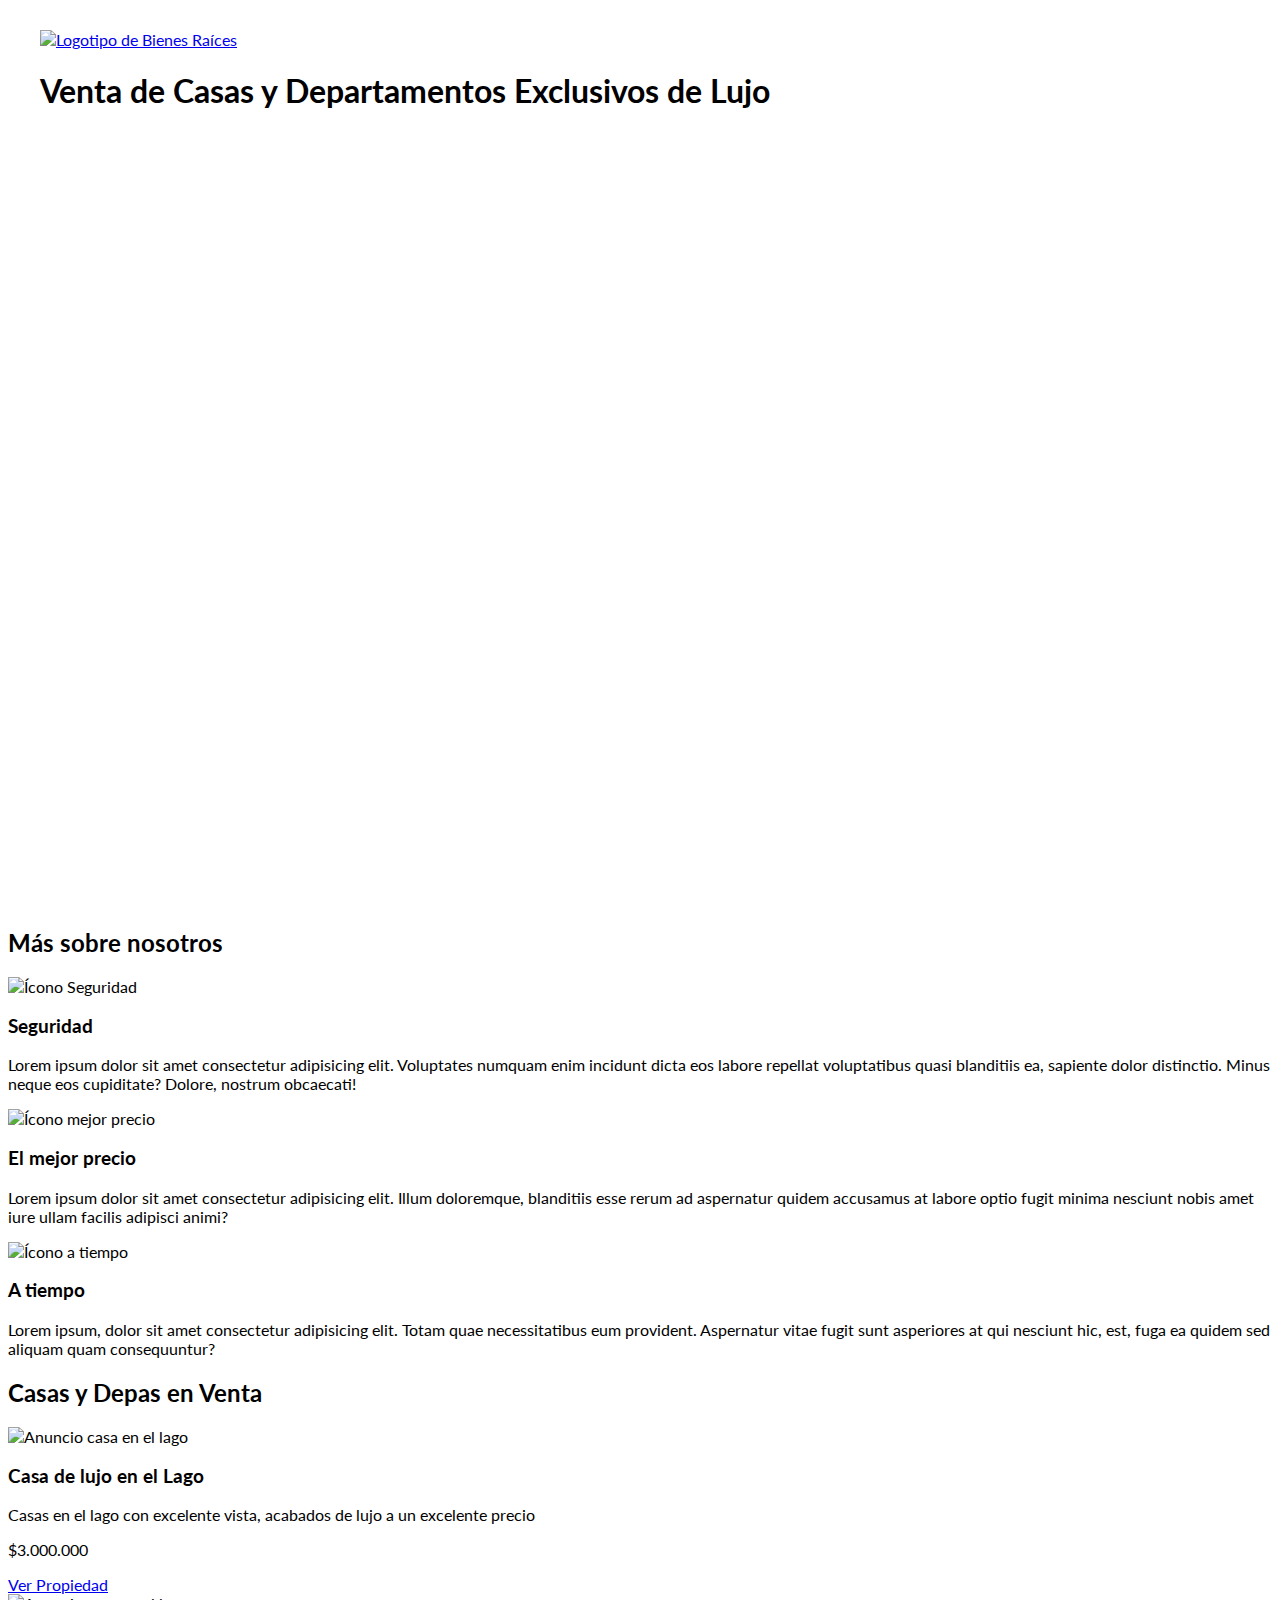
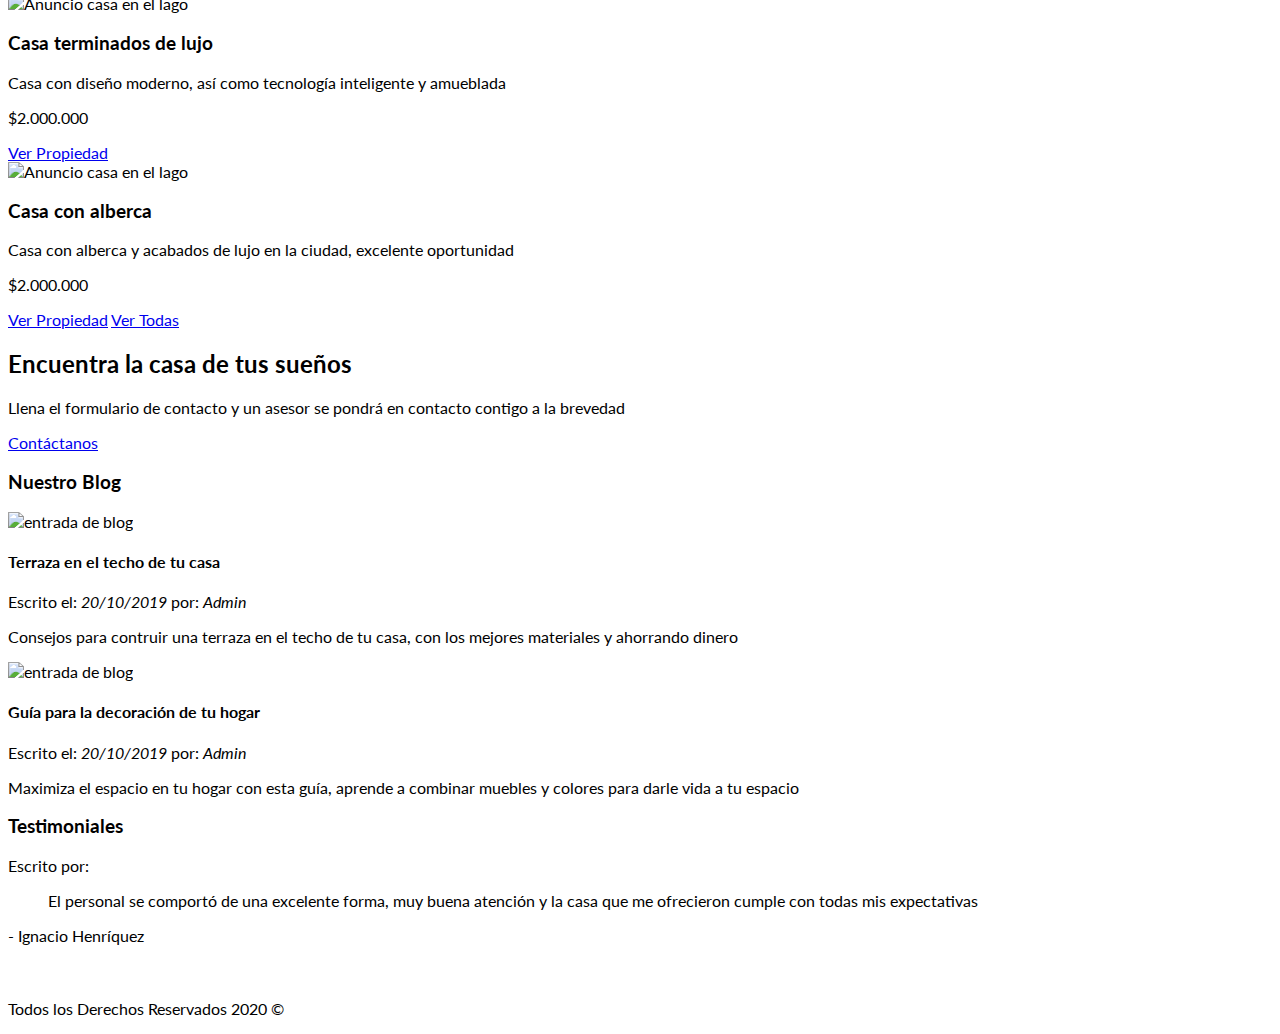
==== index.html @ 8660a984 "css básico en header y google fonts" ====
<!DOCTYPE html>
<html lang="es">

<head>
    <meta charset="UTF-8" />
    <meta name="viewport" content="width=device-width, initial-scale=1.0" />
    <meta http-equiv="X-UA-Compatible" content="ie=edge" />
    <title>Bienes Raices</title>
    <link href="https://fonts.googleapis.com/css2?family=Lato:wght@300;400;700;900&display=swap" rel="stylesheet">
    <link rel="stylesheet" href="css/style.css" />
</head>

<body>
    <header class="site-header inicio">
        <div class="contenedor">
            <div class="barra">
                <a href="/"><img src="img/logo.svg" alt="Logotipo de Bienes Raíces" /></a>
                <nav class="navegacion">
                    <a href="nosotros.html">Nosotros</a>
                    <a href="anuncios.html">Anuncios</a>
                    <a href="blog.html">Blog</a>
                    <a href="contacto.html">Contacto</a>
                </nav>
            </div>
            <h1>Venta de Casas y Departamentos Exclusivos de Lujo</h1>
        </div>
    </header>
    <section>
        <h2>Más sobre nosotros</h2>
        <div>
            <img src="img/icono1.svg" alt="Ícono Seguridad" />
            <h3>Seguridad</h3>
            <p>
                Lorem ipsum dolor sit amet consectetur adipisicing elit. Voluptates
                numquam enim incidunt dicta eos labore repellat voluptatibus quasi
                blanditiis ea, sapiente dolor distinctio. Minus neque eos cupiditate?
                Dolore, nostrum obcaecati!
            </p>
        </div>
        <div>
            <img src="img/icono2.svg" alt="Ícono mejor precio" />
            <h3>El mejor precio</h3>
            <p>
                Lorem ipsum dolor sit amet consectetur adipisicing elit. Illum
                doloremque, blanditiis esse rerum ad aspernatur quidem accusamus at
                labore optio fugit minima nesciunt nobis amet iure ullam facilis
                adipisci animi?
            </p>
        </div>
        <div>
            <img src="img/icono3.svg" alt="Ícono a tiempo" />
            <h3>A tiempo</h3>
            <p>
                Lorem ipsum, dolor sit amet consectetur adipisicing elit. Totam quae
                necessitatibus eum provident. Aspernatur vitae fugit sunt asperiores
                at qui nesciunt hic, est, fuga ea quidem sed aliquam quam
                consequuntur?
            </p>
        </div>
    </section>
    <main>
        <h2>Casas y Depas en Venta</h2>
        <div>
            <img src="img/anuncio1.jpg" alt="Anuncio casa en el lago" />
            <h3>Casa de lujo en el Lago</h3>
            <p>
                Casas en el lago con excelente vista, acabados de lujo a un excelente
                precio
            </p>
            <p>$3.000.000</p>
            <a href="#">Ver Propiedad</a>
        </div>
        <div>
            <img src="img/anuncio2.jpg" alt="Anuncio casa en el lago" />
            <h3>Casa terminados de lujo</h3>
            <p>
                Casa con diseño moderno, así como tecnología inteligente y amueblada
            </p>
            <p>$2.000.000</p>
            <a href="#">Ver Propiedad</a>
        </div>
        <div>
            <img src="img/anuncio3.jpg" alt="Anuncio casa en el lago" />
            <h3>Casa con alberca</h3>
            <p>
                Casa con alberca y acabados de lujo en la ciudad, excelente
                oportunidad
            </p>
            <p>$2.000.000</p>
            <a href="#">Ver Propiedad</a>
            <a href="anuncios.html">Ver Todas </a>
        </div>
    </main>
    <section>
        <h2>Encuentra la casa de tus sueños</h2>
        <p>
            Llena el formulario de contacto y un asesor se pondrá en contacto
            contigo a la brevedad
        </p>
        <a href="contacto.html">Contáctanos</a>
    </section>
    <section>
        <h3>Nuestro Blog</h3>
        <article>
            <img src="img/blog1.jpg" alt="entrada de blog" />
            <h4>Terraza en el techo de tu casa</h4>
            <p>Escrito el: <em>20/10/2019</em> por: <em>Admin</em></p>
            <p>
                Consejos para contruir una terraza en el techo de tu casa, con los
                mejores materiales y ahorrando dinero
            </p>
        </article>
        <article>
            <img src="img/blog2.jpg" alt="entrada de blog" />
            <h4>Guía para la decoración de tu hogar</h4>
            <p>Escrito el: <em>20/10/2019</em> por: <em>Admin</em></p>
            <p>
                Maximiza el espacio en tu hogar con esta guía, aprende a combinar
                muebles y colores para darle vida a tu espacio
            </p>
        </article>
    </section>
    <section>
        <h3>Testimoniales</h3>
        <header>
            <p>Escrito por:</p>
        </header>
        <blockquote>
            El personal se comportó de una excelente forma, muy buena atención y la
            casa que me ofrecieron cumple con todas mis expectativas
        </blockquote>
        <p>- Ignacio Henríquez</p>
    </section>
    <footer>
        <nav class="navegacion">
            <a href="nosotros.html">Nosotros</a>
            <a href="anuncios.html">Anuncios</a>
            <a href="blog.html">Blog</a>
            <a href="contacto.html">Contacto</a>
            <p>Todos los Derechos Reservados 2020 &copy;</p>
        </nav>
    </footer>
</body>

</html>
---- css/style.css ----
body {
    font-family: 'Lato', sans-serif;
}
/** Globales **/
.contenedor {
    max-width: 1200px;
    margin: 0 auto;
}

/** Header **/
.site-header.inicio {
    background-image: url(../img/header.jpg);
    background-position: center;
    background-size: cover;
    height: 100vh;
    min-height: 600px;
}
.barra {
    display: flex;
    justify-content: space-between;
    align-items: center;
    padding-top: 20px;
}

/** Navegación **/
.navegacion a{
    color: white;
    text-decoration: none;
    font-size: 18px;
    margin-right: 20px;
}
.navegacion a:hover {
    color: #71b100;
}
.navegacion a:last-of-type{
    margin-right: 0;
}
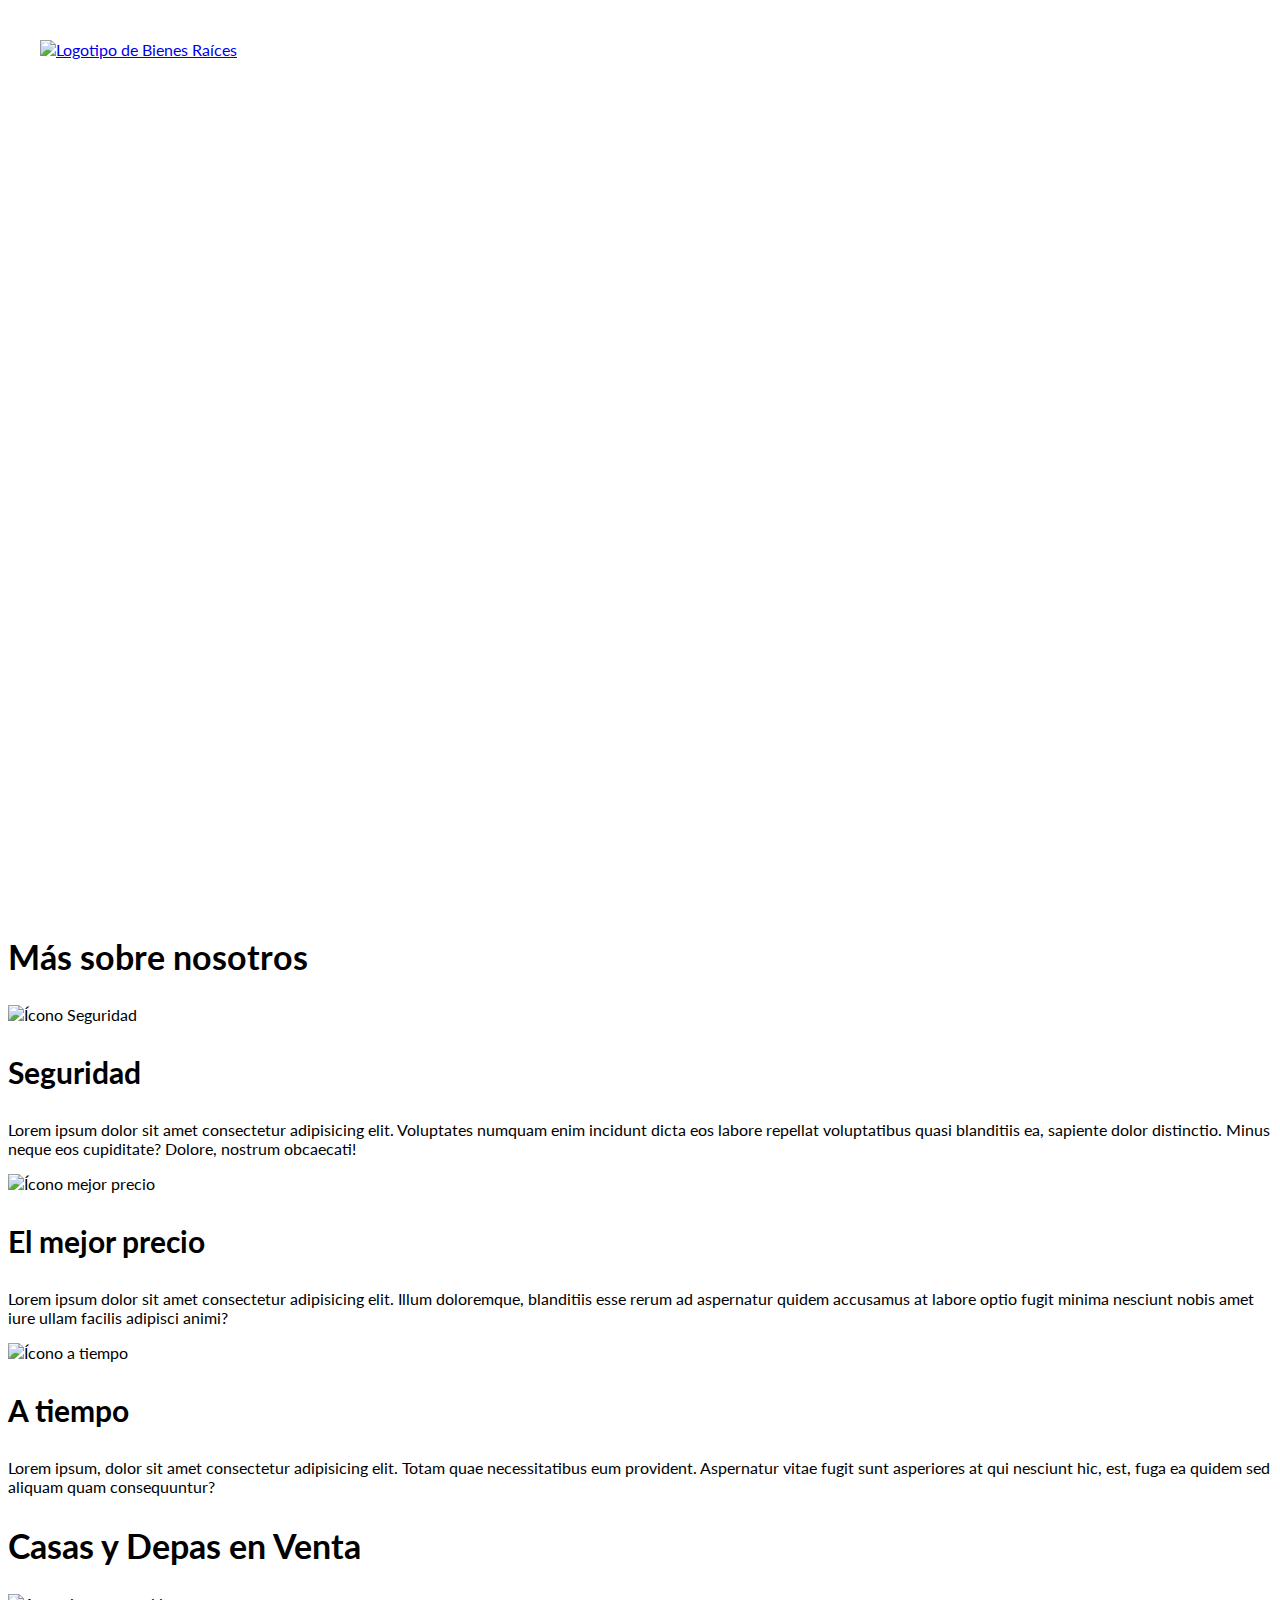
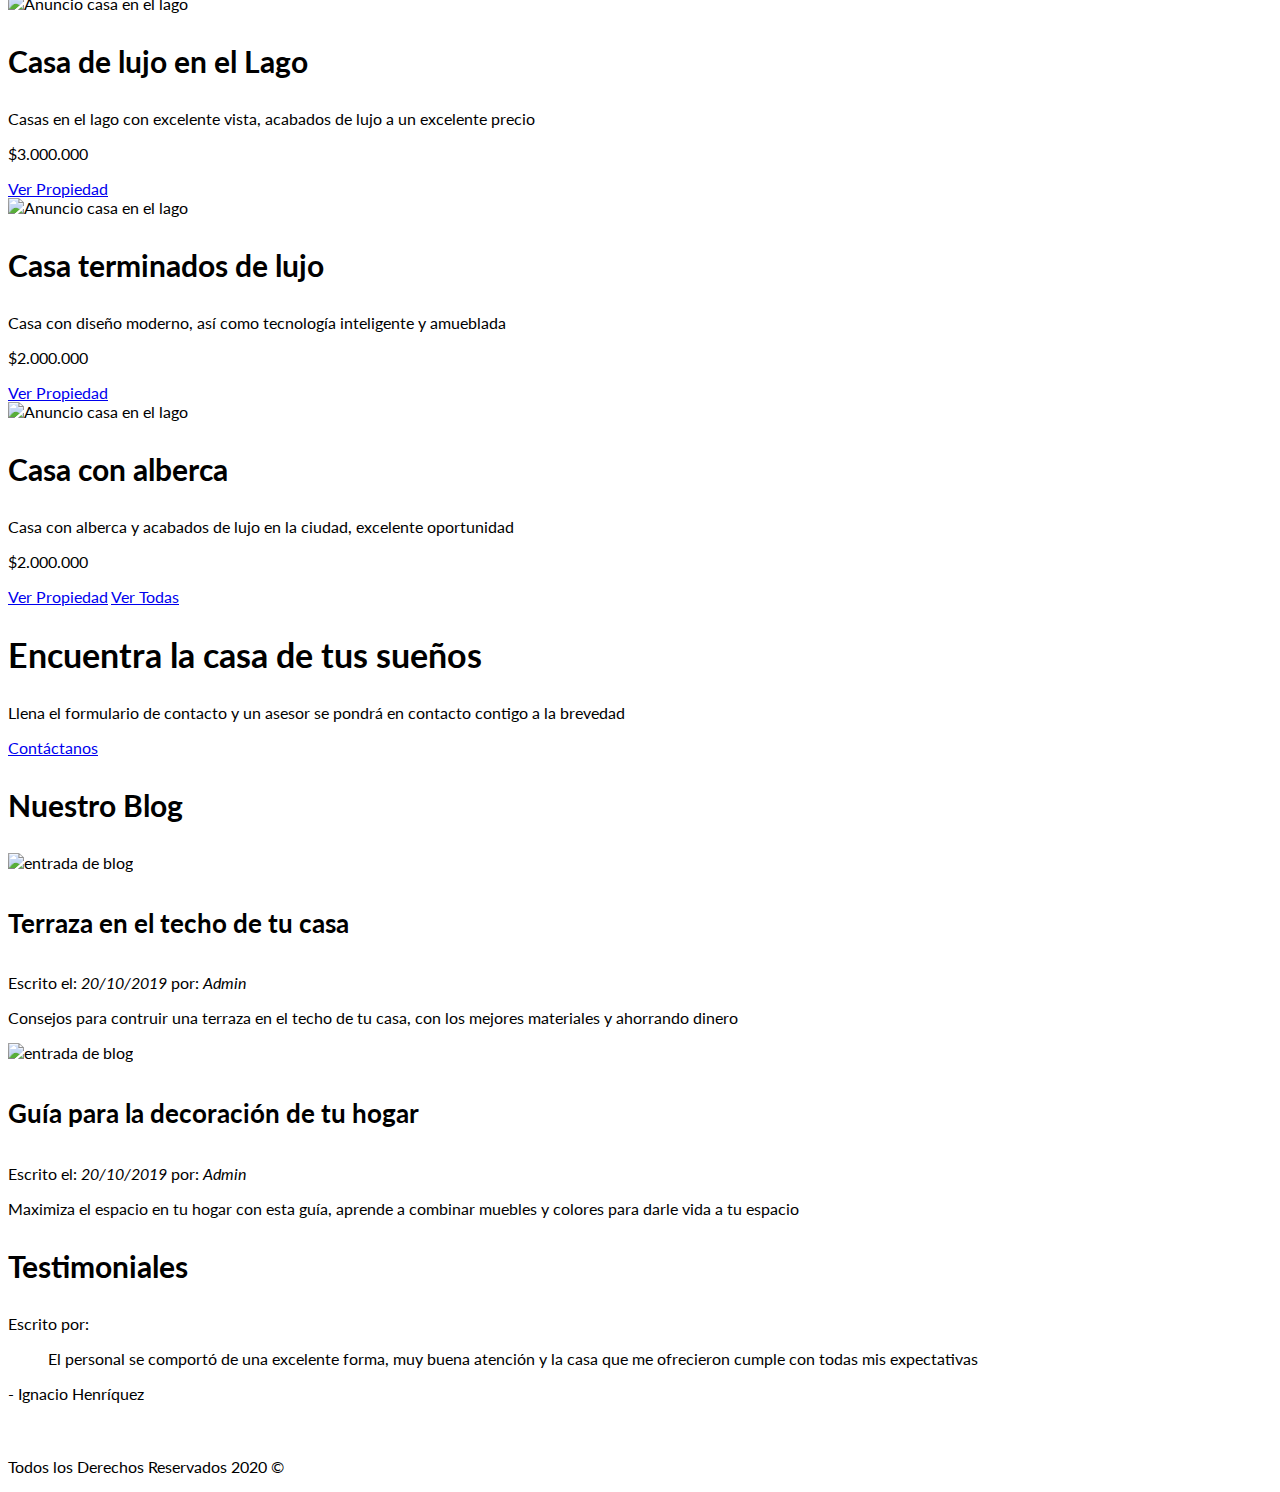
==== commit ba8d3fe0: "posicion del nombre del sitio y css a los headings" ====
--- a/index.html
+++ b/index.html
@@ -7,12 +7,13 @@
     <meta http-equiv="X-UA-Compatible" content="ie=edge" />
     <title>Bienes Raices</title>
     <link href="https://fonts.googleapis.com/css2?family=Lato:wght@300;400;700;900&display=swap" rel="stylesheet">
+    <link rel="stylesheet" href="css/normalize.css" />
     <link rel="stylesheet" href="css/style.css" />
 </head>
 
 <body>
     <header class="site-header inicio">
-        <div class="contenedor">
+        <div class="contenedor contenido-header">
             <div class="barra">
                 <a href="/"><img src="img/logo.svg" alt="Logotipo de Bienes Raíces" /></a>
                 <nav class="navegacion">
--- a/css/style.css
+++ b/css/style.css
@@ -1,10 +1,27 @@
+html {
+    font-size: 62.5%; /** Reset para rems - 62.5% = 10px de 16px **/
+}
 body {
     font-family: 'Lato', sans-serif;
+    font-size: 1.6rem;
 }
 /** Globales **/
 .contenedor {
-    max-width: 1200px;
+    max-width: 120rem; /** = 1200px **/
     margin: 0 auto;
+}
+
+h1 {
+  font-size: 3.8rem;  
+}
+h2 {
+    font-size: 3.4rem;
+}
+h3 {
+    font-size: 3rem;
+}
+h4 {
+    font-size: 2.6rem;
 }
 
 /** Header **/
@@ -13,21 +30,33 @@
     background-position: center;
     background-size: cover;
     height: 100vh;
-    min-height: 600px;
+    min-height: 60rem;
+}
+.contenido-header {
+    height: 100%;
+    display: flex;
+    flex-direction: column;
+    justify-content: space-between;
+}
+.contenido-header h1 {
+    color: #fff;
+    padding-bottom: 2rem;
+    max-width: 60rem;
+    line-height: 1.8;
 }
 .barra {
     display: flex;
     justify-content: space-between;
     align-items: center;
-    padding-top: 20px;
+    padding-top: 3rem;
 }
 
 /** Navegación **/
 .navegacion a{
     color: white;
     text-decoration: none;
-    font-size: 18px;
-    margin-right: 20px;
+    font-size: 1.8rem; /** = 18px **/
+    margin-right: 2rem;
 }
 .navegacion a:hover {
     color: #71b100;
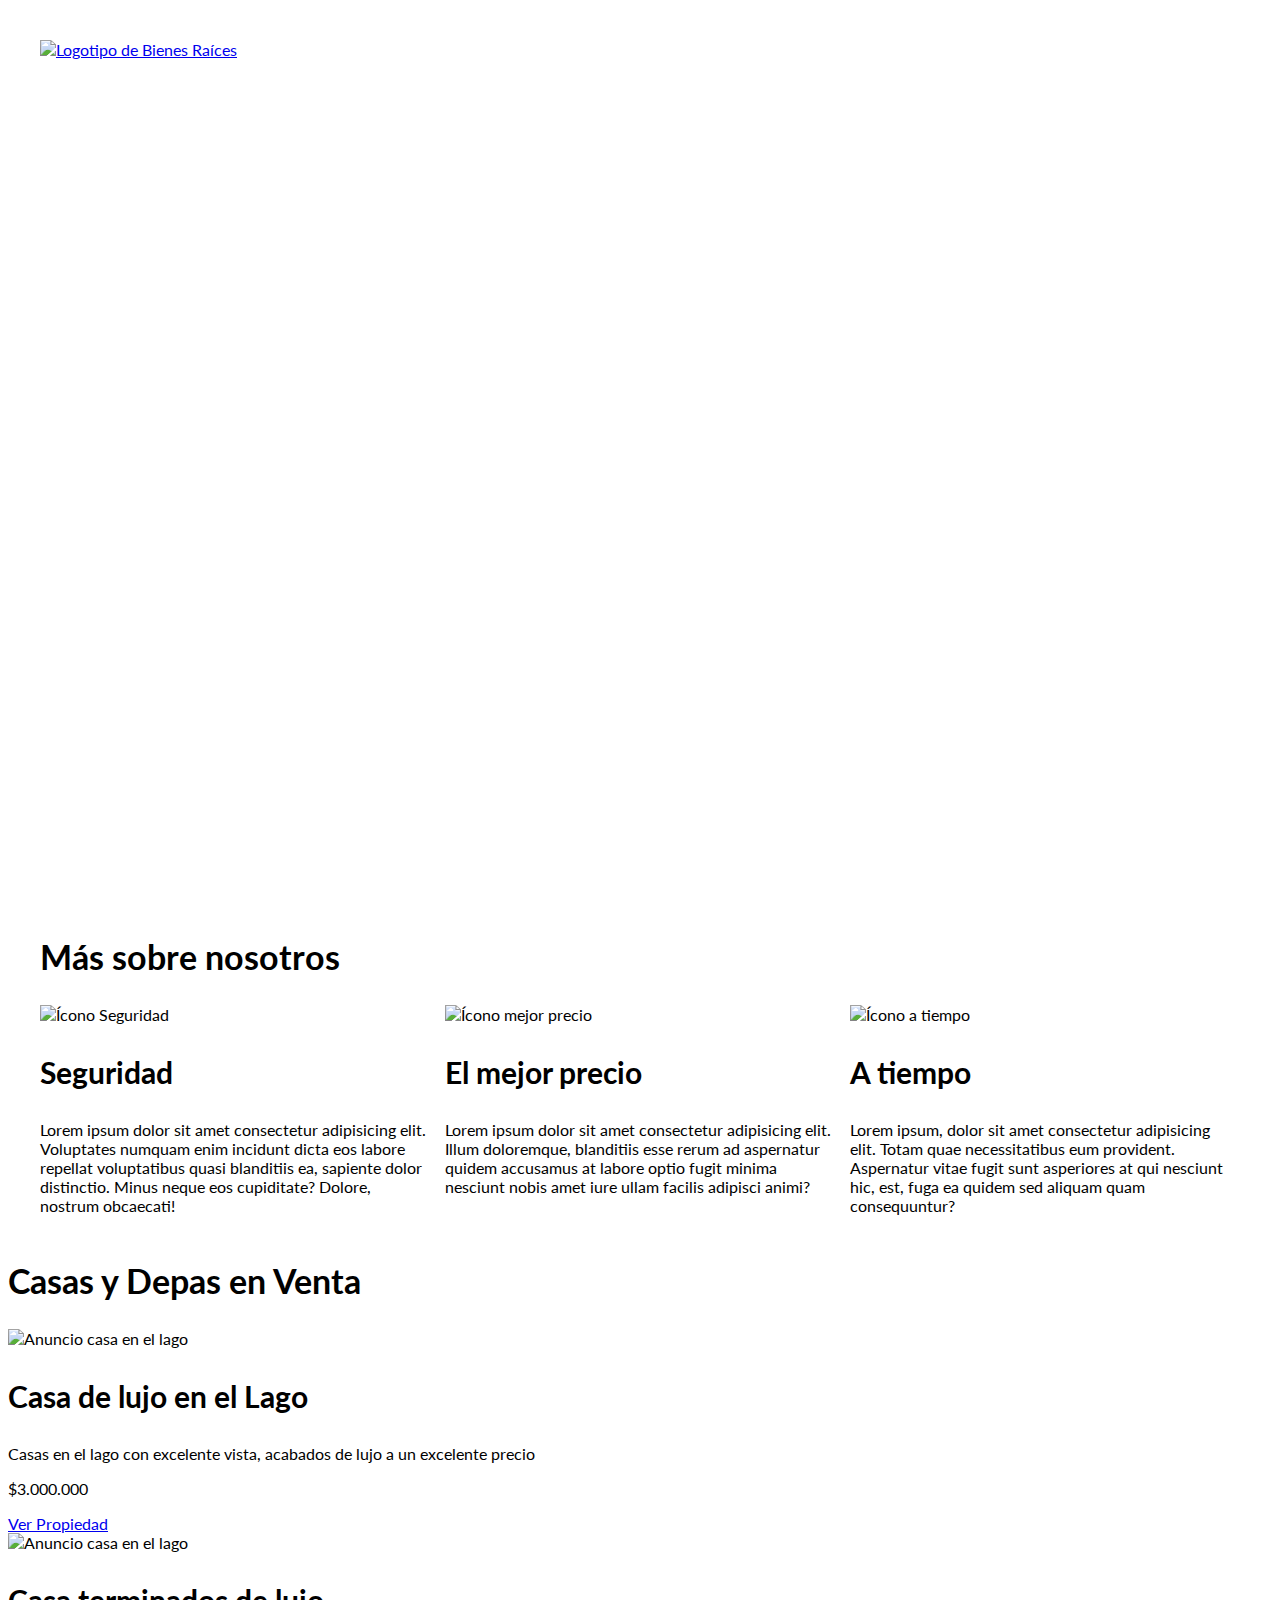
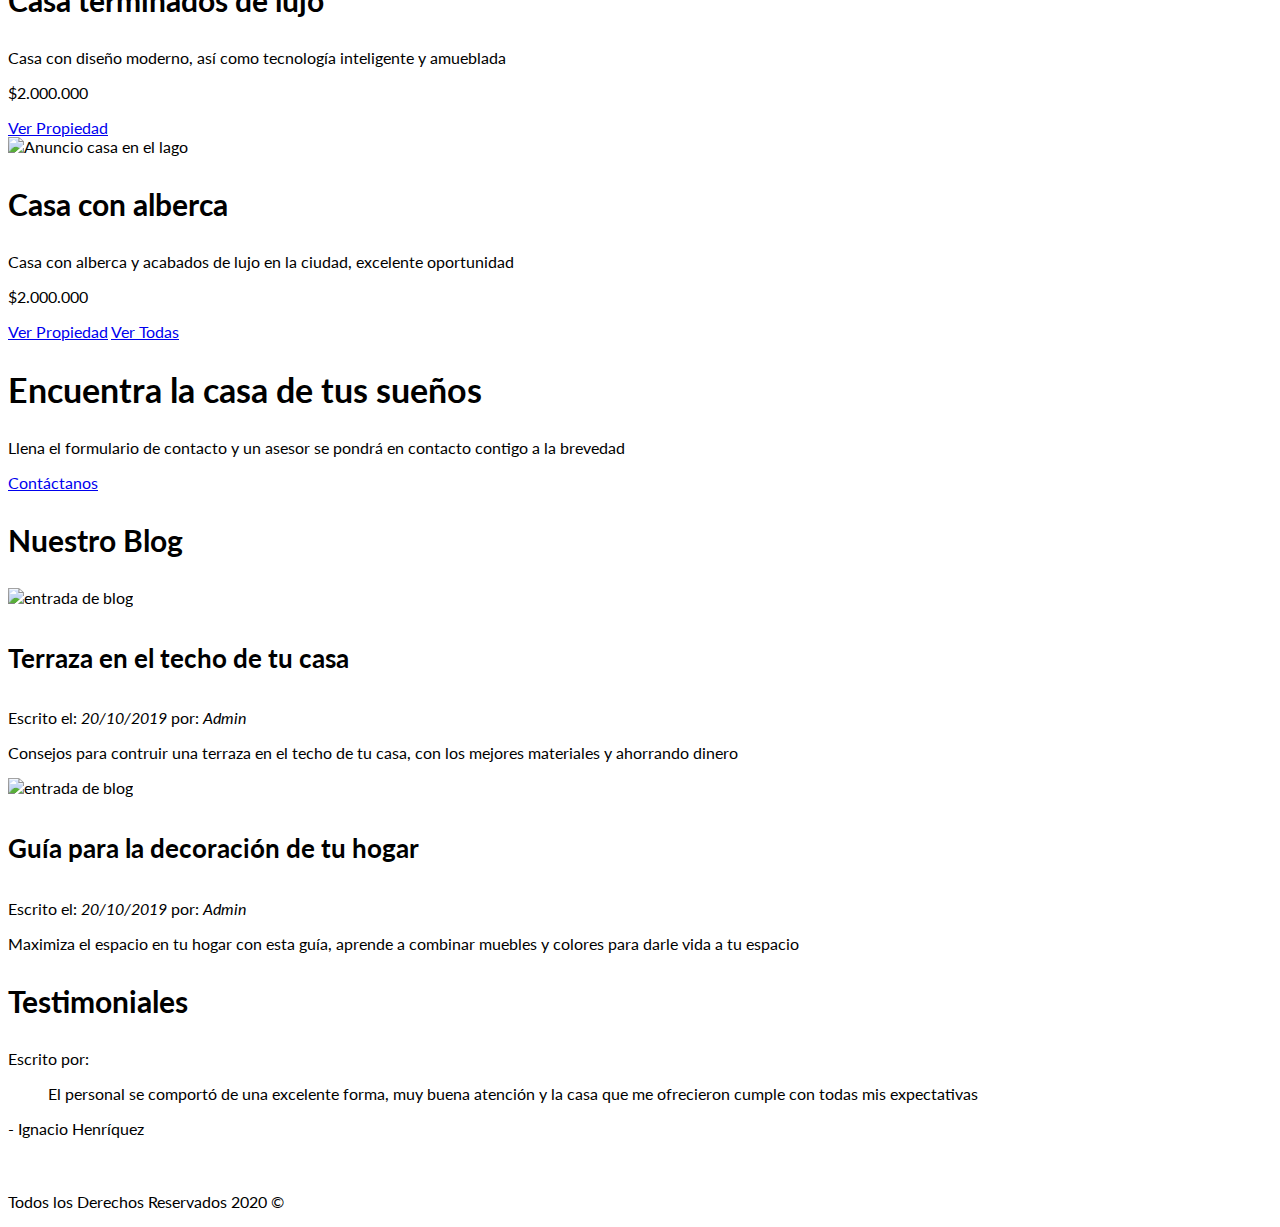
==== commit fecbdaee: "creacion de 3 columnas" ====
--- a/index.html
+++ b/index.html
@@ -26,37 +26,39 @@
             <h1>Venta de Casas y Departamentos Exclusivos de Lujo</h1>
         </div>
     </header>
-    <section>
+    <section class="contenedor seccion">
         <h2>Más sobre nosotros</h2>
-        <div>
-            <img src="img/icono1.svg" alt="Ícono Seguridad" />
-            <h3>Seguridad</h3>
-            <p>
-                Lorem ipsum dolor sit amet consectetur adipisicing elit. Voluptates
-                numquam enim incidunt dicta eos labore repellat voluptatibus quasi
-                blanditiis ea, sapiente dolor distinctio. Minus neque eos cupiditate?
-                Dolore, nostrum obcaecati!
-            </p>
-        </div>
-        <div>
-            <img src="img/icono2.svg" alt="Ícono mejor precio" />
-            <h3>El mejor precio</h3>
-            <p>
-                Lorem ipsum dolor sit amet consectetur adipisicing elit. Illum
-                doloremque, blanditiis esse rerum ad aspernatur quidem accusamus at
-                labore optio fugit minima nesciunt nobis amet iure ullam facilis
-                adipisci animi?
-            </p>
-        </div>
-        <div>
-            <img src="img/icono3.svg" alt="Ícono a tiempo" />
-            <h3>A tiempo</h3>
-            <p>
-                Lorem ipsum, dolor sit amet consectetur adipisicing elit. Totam quae
-                necessitatibus eum provident. Aspernatur vitae fugit sunt asperiores
-                at qui nesciunt hic, est, fuga ea quidem sed aliquam quam
-                consequuntur?
-            </p>
+        <div class="iconos-nosotros">
+            <div class="icono">
+                <img src="img/icono1.svg" alt="Ícono Seguridad" />
+                <h3>Seguridad</h3>
+                <p>
+                    Lorem ipsum dolor sit amet consectetur adipisicing elit. Voluptates
+                    numquam enim incidunt dicta eos labore repellat voluptatibus quasi
+                    blanditiis ea, sapiente dolor distinctio. Minus neque eos cupiditate?
+                    Dolore, nostrum obcaecati!
+                </p>
+            </div>
+            <div class="icono">
+                <img src="img/icono2.svg" alt="Ícono mejor precio" />
+                <h3>El mejor precio</h3>
+                <p>
+                    Lorem ipsum dolor sit amet consectetur adipisicing elit. Illum
+                    doloremque, blanditiis esse rerum ad aspernatur quidem accusamus at
+                    labore optio fugit minima nesciunt nobis amet iure ullam facilis
+                    adipisci animi?
+                </p>
+            </div>
+            <div class="icono">
+                <img src="img/icono3.svg" alt="Ícono a tiempo" />
+                <h3>A tiempo</h3>
+                <p>
+                    Lorem ipsum, dolor sit amet consectetur adipisicing elit. Totam quae
+                    necessitatibus eum provident. Aspernatur vitae fugit sunt asperiores
+                    at qui nesciunt hic, est, fuga ea quidem sed aliquam quam
+                    consequuntur?
+                </p>
+            </div>
         </div>
     </section>
     <main>
--- a/css/style.css
+++ b/css/style.css
@@ -22,6 +22,12 @@
 }
 h4 {
     font-size: 2.6rem;
+}
+
+/** Utilidades **/
+.seccion {
+    margin-top: 2rem;
+    margin-top: 2rem;
 }
 
 /** Header **/
@@ -64,3 +70,12 @@
 .navegacion a:last-of-type{
     margin-right: 0;
 }
+
+/** Íconos nosotros **/
+.iconos-nosotros {
+    display: flex;
+    justify-content: space-between;
+}
+.icono {
+    flex-basis: calc(33.3% - 1rem);
+}
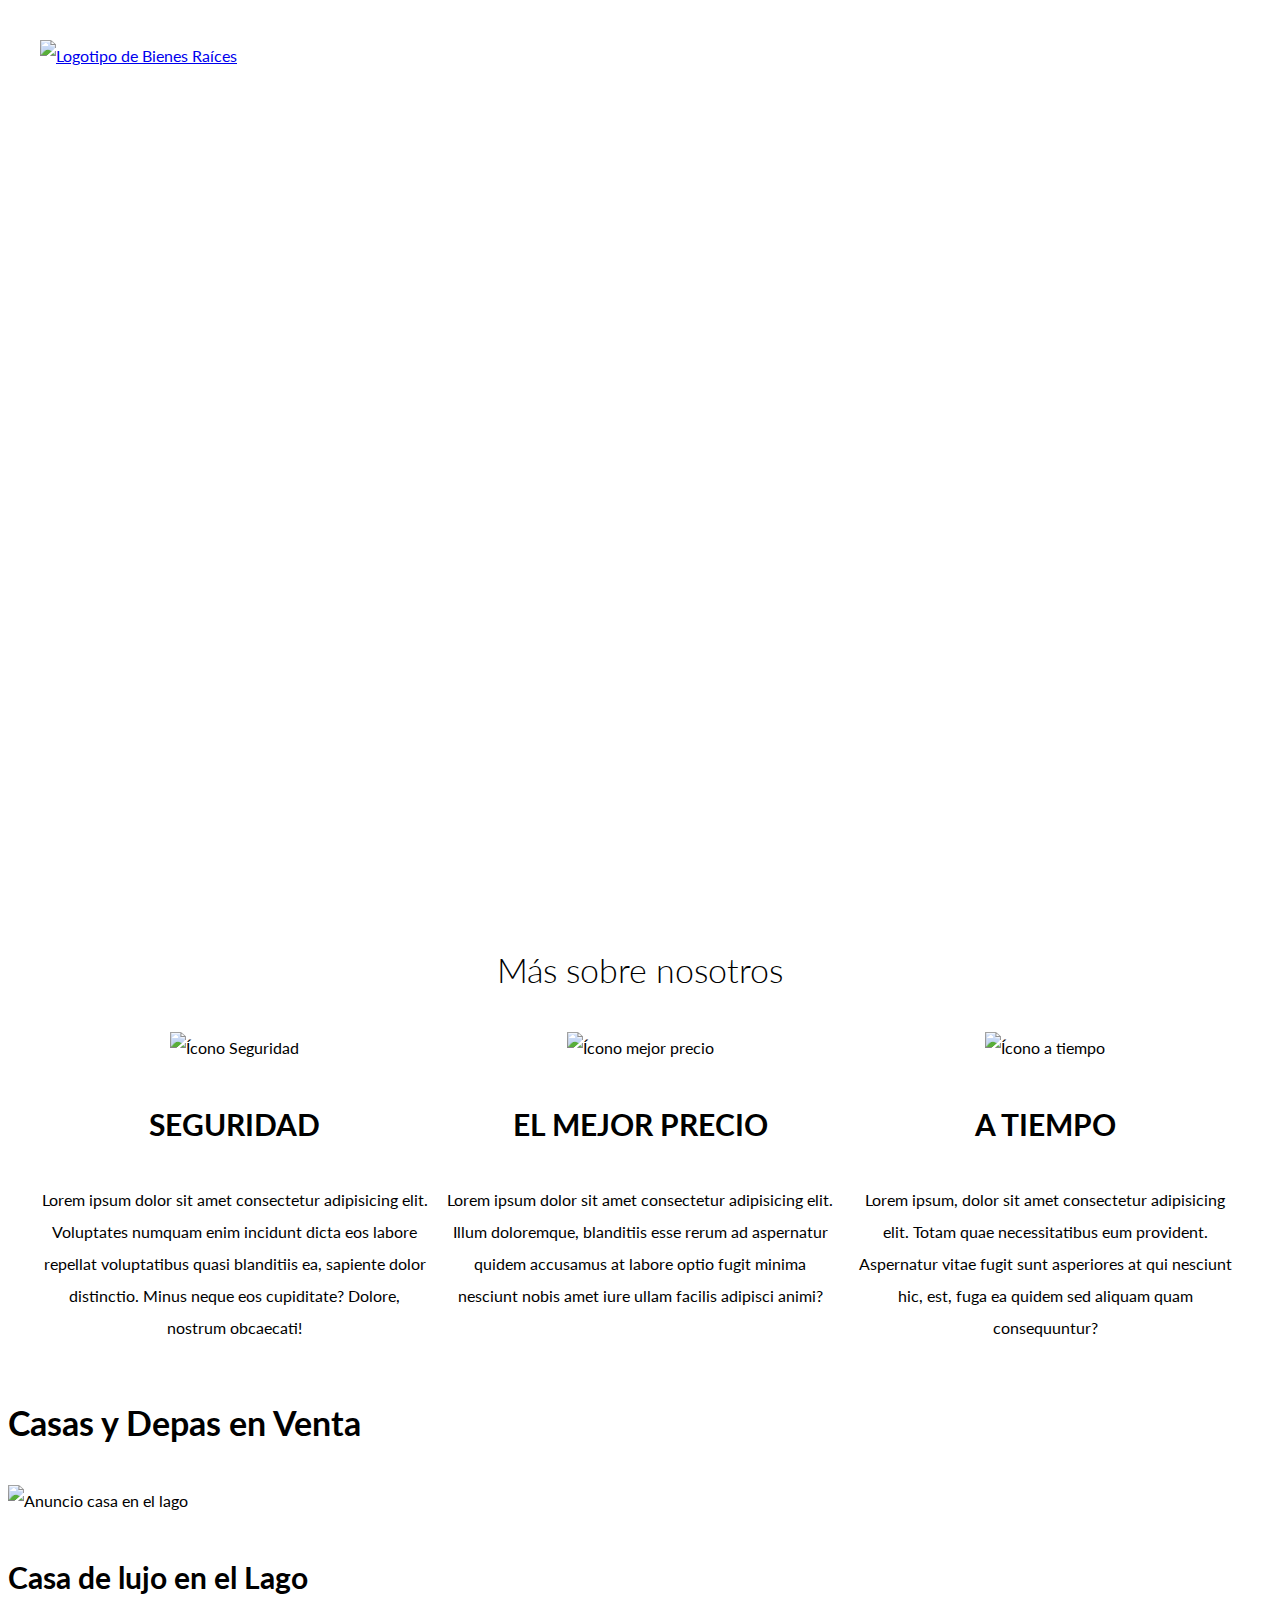
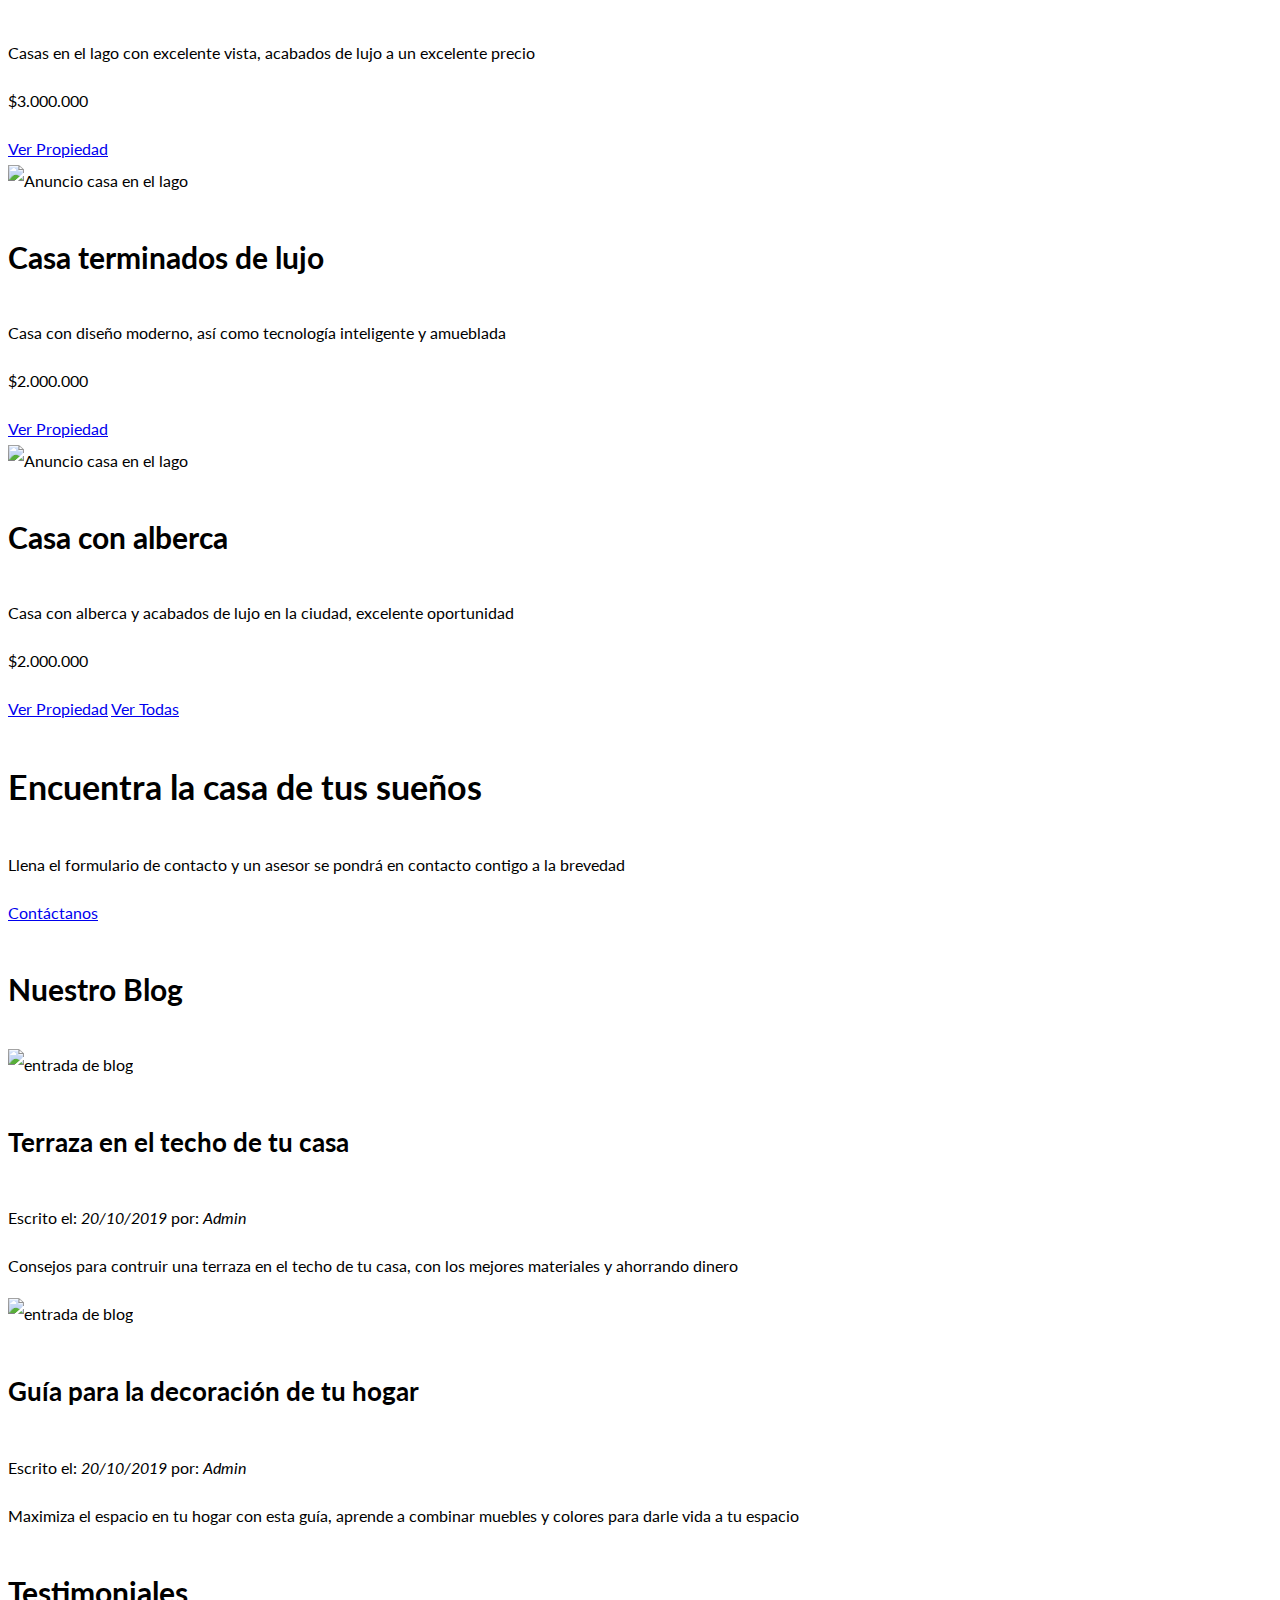
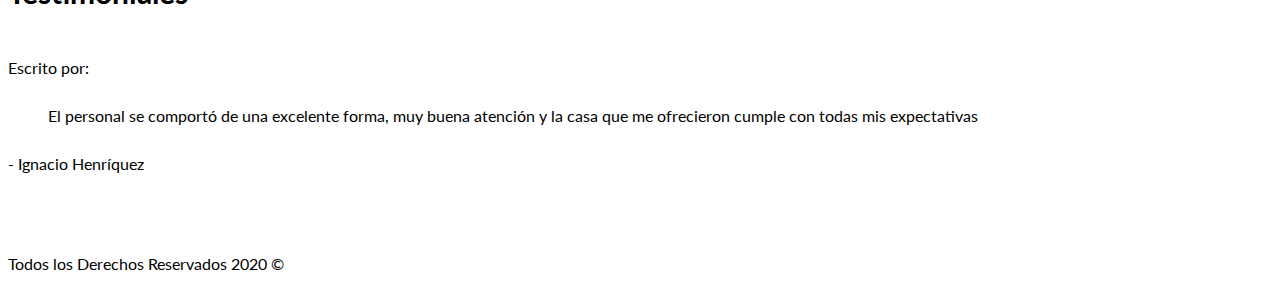
==== commit 7047ace1: "creacion de utilidades" ====
--- a/index.html
+++ b/index.html
@@ -27,7 +27,7 @@
         </div>
     </header>
     <section class="contenedor seccion">
-        <h2>Más sobre nosotros</h2>
+        <h2 class="centrar-texto fw-300">Más sobre nosotros</h2>
         <div class="iconos-nosotros">
             <div class="icono">
                 <img src="img/icono1.svg" alt="Ícono Seguridad" />
--- a/css/style.css
+++ b/css/style.css
@@ -4,6 +4,7 @@
 body {
     font-family: 'Lato', sans-serif;
     font-size: 1.6rem;
+    line-height: 2;
 }
 /** Globales **/
 .contenedor {
@@ -28,6 +29,12 @@
 .seccion {
     margin-top: 2rem;
     margin-top: 2rem;
+}
+.fw-300 {
+    font-weight: 300;
+}
+.centrar-texto {
+    text-align: center;
 }
 
 /** Header **/
@@ -78,4 +85,8 @@
 }
 .icono {
     flex-basis: calc(33.3% - 1rem);
+    text-align: center;
 }
+.icono h3 {
+    text-transform: uppercase;
+}
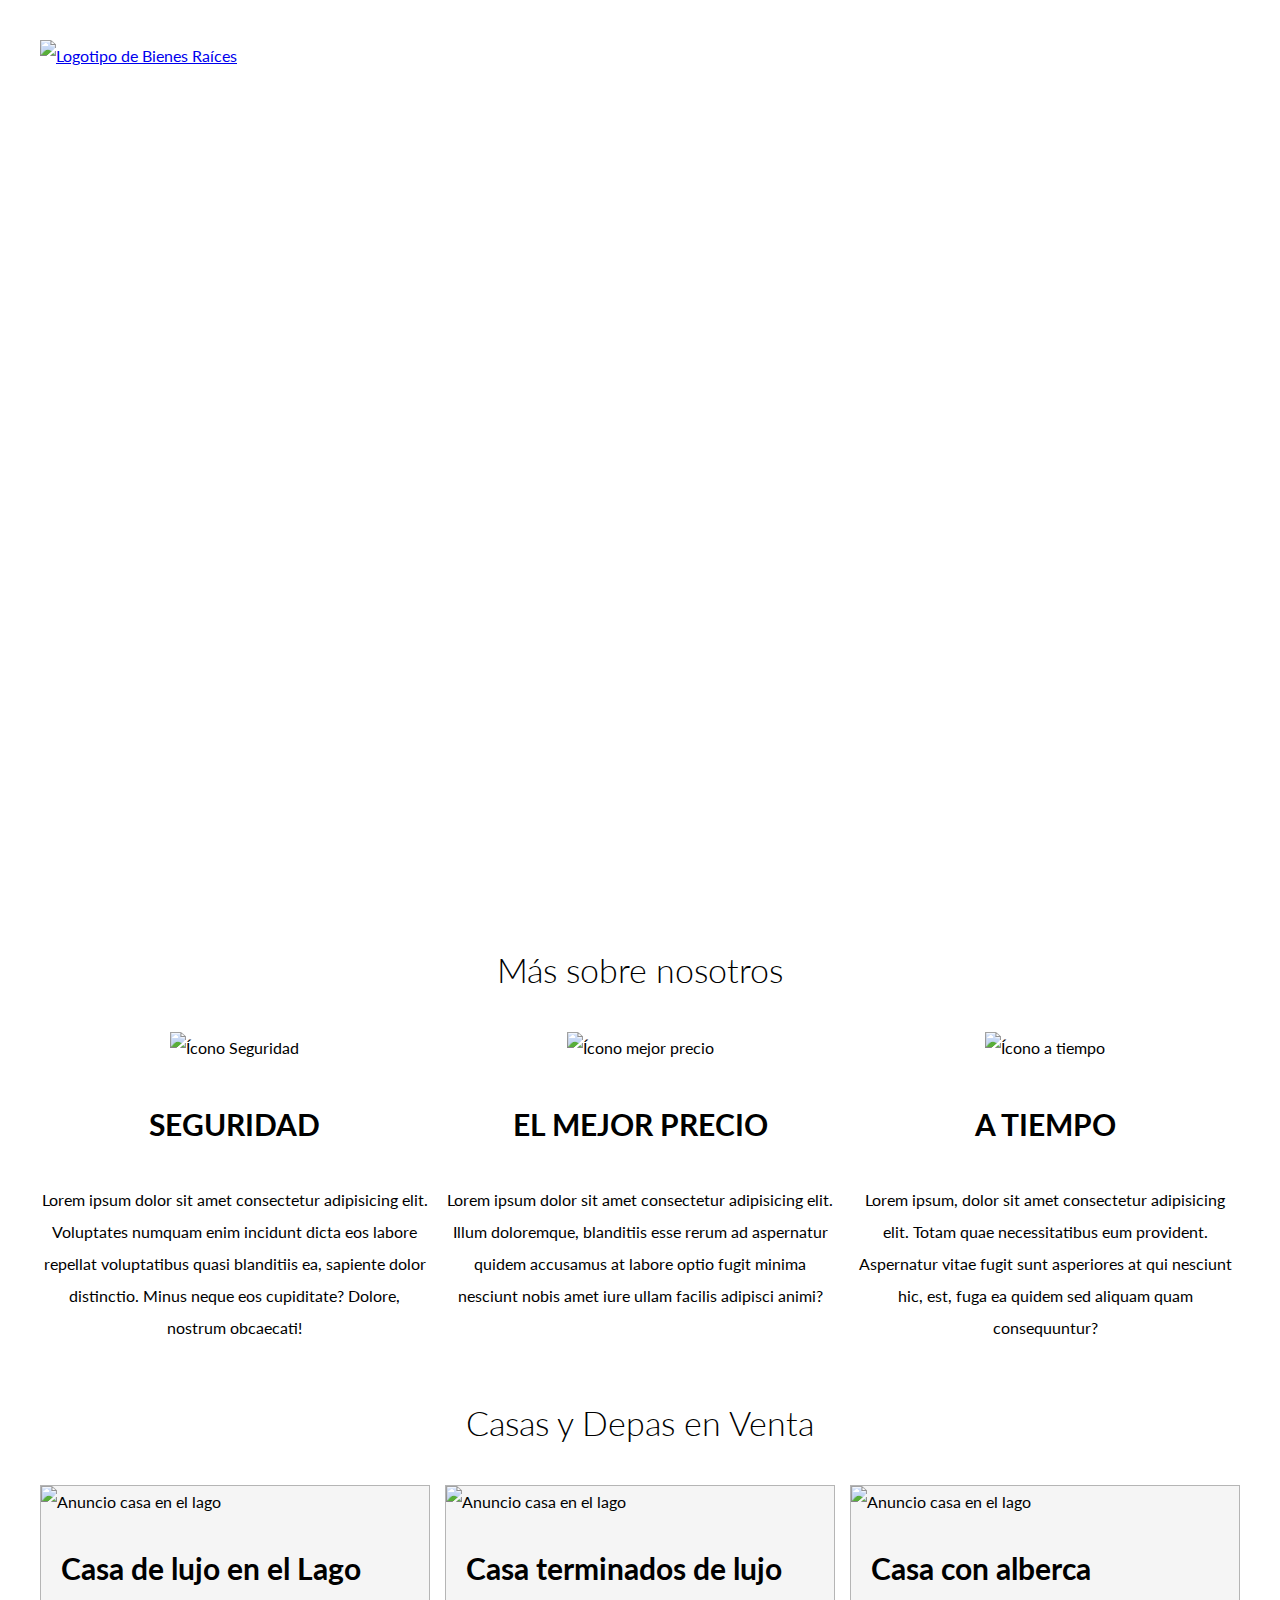
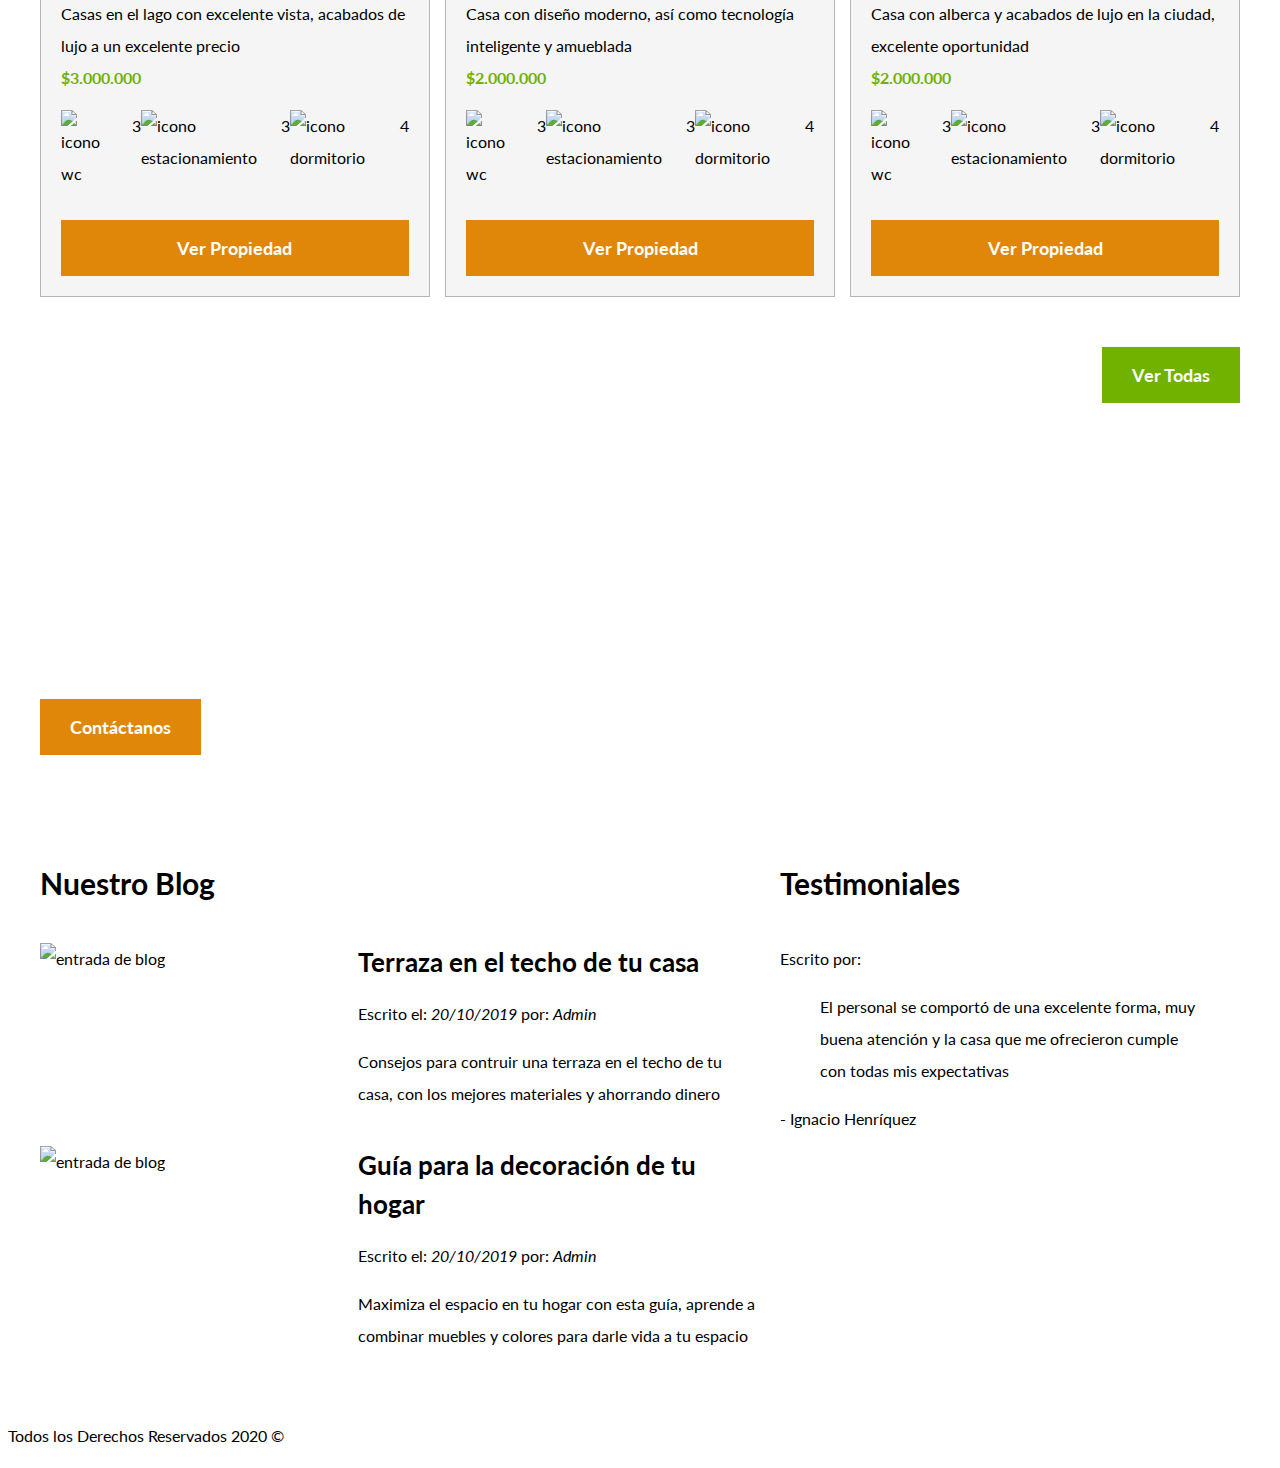
==== commit d218b2a9: "blog section css styles" ====
--- a/index.html
+++ b/index.html
@@ -61,79 +61,146 @@
             </div>
         </div>
     </section>
-    <main>
-        <h2>Casas y Depas en Venta</h2>
-        <div>
-            <img src="img/anuncio1.jpg" alt="Anuncio casa en el lago" />
-            <h3>Casa de lujo en el Lago</h3>
+    <main class="seccion contenedor">
+        <h2 class="centrar-texto fw-300">Casas y Depas en Venta</h2>
+        <div class="contenedor-anuncios">
+            <div class="anuncio">
+                <img src="img/anuncio1.jpg" alt="Anuncio casa en el lago" />
+                <div class="contenido-anuncio">
+                    <h3>Casa de lujo en el Lago</h3>
+                    <p>
+                        Casas en el lago con excelente vista, acabados de lujo a un excelente
+                        precio
+                    </p>
+                    <p class="precio">$3.000.000</p>
+                    <ul class="iconos-caracteristicas">
+                        <li>
+                            <img src="img/icono_wc.svg" alt="icono wc">
+                            <p>3</p>
+                        </li>
+                        <li>
+                            <img src="img/icono_estacionamiento.svg" alt="icono estacionamiento">
+                            <p>3</p>
+                        </li>
+                        <li>
+                            <img src="img/icono_dormitorio.svg" alt="icono dormitorio">
+                            <p>4</p>                        
+                        </li>
+                    </ul>
+                    <a href="#" class="boton boton-amarillo d-block">Ver Propiedad</a>
+                </div>
+            </div>
+            <div class="anuncio">
+                <img src="img/anuncio2.jpg" alt="Anuncio casa en el lago" />
+                <div class="contenido-anuncio">
+                    <h3>Casa terminados de lujo</h3>
+                    <p>
+                        Casa con diseño moderno, así como tecnología inteligente y amueblada
+                    </p>
+                    <p class="precio">$2.000.000</p>
+                    <ul class="iconos-caracteristicas">
+                        <li>
+                            <img src="img/icono_wc.svg" alt="icono wc">
+                            <p>3</p>
+                        </li>
+                        <li>
+                            <img src="img/icono_estacionamiento.svg" alt="icono estacionamiento">
+                            <p>3</p>
+                        </li>
+                        <li>
+                            <img src="img/icono_dormitorio.svg" alt="icono dormitorio">
+                            <p>4</p>                        
+                        </li>
+                    </ul>
+                    <a href="#" class="boton boton-amarillo d-block">Ver Propiedad</a>
+                </div>
+            </div>
+            <div class="anuncio">
+                <img src="img/anuncio3.jpg" alt="Anuncio casa en el lago" />
+                <div class="contenido-anuncio">
+                    <h3>Casa con alberca</h3>
+                    <p>
+                        Casa con alberca y acabados de lujo en la ciudad, excelente
+                        oportunidad
+                    </p>
+                    <p class="precio">$2.000.000</p>
+                    <ul class="iconos-caracteristicas">
+                        <li>
+                            <img src="img/icono_wc.svg" alt="icono wc">
+                            <p>3</p>
+                        </li>
+                        <li>
+                            <img src="img/icono_estacionamiento.svg" alt="icono estacionamiento">
+                            <p>3</p>
+                        </li>
+                        <li>
+                            <img src="img/icono_dormitorio.svg" alt="icono dormitorio">
+                            <p>4</p>                        
+                        </li>
+                    </ul>
+                    <a href="#" class="boton boton-amarillo d-block">Ver Propiedad</a>
+                </div>
+            </div>
+        </div>
+        <div class="ver-todas">
+            <a href="anuncios.html" class="boton boton-verde">Ver Todas</a>
+        </div>
+    </main>
+
+    <section class="imagen-contacto">
+        <div class="contenedor contenido-contacto">
+            <h2>Encuentra la casa de tus sueños</h2>
             <p>
-                Casas en el lago con excelente vista, acabados de lujo a un excelente
-                precio
+                Llena el formulario de contacto y un asesor se pondrá en contacto
+                contigo a la brevedad
             </p>
-            <p>$3.000.000</p>
-            <a href="#">Ver Propiedad</a>
-        </div>
-        <div>
-            <img src="img/anuncio2.jpg" alt="Anuncio casa en el lago" />
-            <h3>Casa terminados de lujo</h3>
-            <p>
-                Casa con diseño moderno, así como tecnología inteligente y amueblada
-            </p>
-            <p>$2.000.000</p>
-            <a href="#">Ver Propiedad</a>
-        </div>
-        <div>
-            <img src="img/anuncio3.jpg" alt="Anuncio casa en el lago" />
-            <h3>Casa con alberca</h3>
-            <p>
-                Casa con alberca y acabados de lujo en la ciudad, excelente
-                oportunidad
-            </p>
-            <p>$2.000.000</p>
-            <a href="#">Ver Propiedad</a>
-            <a href="anuncios.html">Ver Todas </a>
-        </div>
-    </main>
-    <section>
-        <h2>Encuentra la casa de tus sueños</h2>
-        <p>
-            Llena el formulario de contacto y un asesor se pondrá en contacto
-            contigo a la brevedad
-        </p>
-        <a href="contacto.html">Contáctanos</a>
+            <a class="boton boton-amarillo" href="contacto.html">Contáctanos</a>
+        </div>
     </section>
-    <section>
-        <h3>Nuestro Blog</h3>
-        <article>
-            <img src="img/blog1.jpg" alt="entrada de blog" />
-            <h4>Terraza en el techo de tu casa</h4>
-            <p>Escrito el: <em>20/10/2019</em> por: <em>Admin</em></p>
-            <p>
-                Consejos para contruir una terraza en el techo de tu casa, con los
-                mejores materiales y ahorrando dinero
-            </p>
-        </article>
-        <article>
-            <img src="img/blog2.jpg" alt="entrada de blog" />
-            <h4>Guía para la decoración de tu hogar</h4>
-            <p>Escrito el: <em>20/10/2019</em> por: <em>Admin</em></p>
-            <p>
-                Maximiza el espacio en tu hogar con esta guía, aprende a combinar
-                muebles y colores para darle vida a tu espacio
-            </p>
-        </article>
-    </section>
-    <section>
-        <h3>Testimoniales</h3>
-        <header>
-            <p>Escrito por:</p>
-        </header>
-        <blockquote>
-            El personal se comportó de una excelente forma, muy buena atención y la
-            casa que me ofrecieron cumple con todas mis expectativas
-        </blockquote>
-        <p>- Ignacio Henríquez</p>
-    </section>
+
+    <div class="seccion-inferior contenedor">
+        <section class="blog">
+            <h3>Nuestro Blog</h3>
+            <article class="entrada-blog">
+                <div class="imagen">
+                    <img src="img/blog1.jpg" alt="entrada de blog" />
+                </div>
+                <div class="texto-entrada">
+                <h4>Terraza en el techo de tu casa</h4>
+                    <p>Escrito el: <em>20/10/2019</em> por: <em>Admin</em></p>
+                    <p>
+                        Consejos para contruir una terraza en el techo de tu casa, con los
+                        mejores materiales y ahorrando dinero
+                    </p>
+                </div>
+            </article>
+
+            <article class="entrada-blog">
+                <div class="imagen">
+                    <img src="img/blog2.jpg" alt="entrada de blog" />
+                </div>
+                <div class="texto-entrada">
+                    <h4>Guía para la decoración de tu hogar</h4>
+                    <p>Escrito el: <em>20/10/2019</em> por: <em>Admin</em></p>
+                    <p>
+                        Maximiza el espacio en tu hogar con esta guía, aprende a combinar
+                        muebles y colores para darle vida a tu espacio
+                    </p>
+                </div>
+            </article>
+        </section>
+        <section class="testimoniales">
+            <h3>Testimoniales</h3>
+            <header>
+                <p>Escrito por:</p>
+            </header>
+            <blockquote>
+                El personal se comportó de una excelente forma, muy buena atención y la
+                casa que me ofrecieron cumple con todas mis expectativas
+            </blockquote>
+            <p>- Ignacio Henríquez</p>
+        </section>
+    </div>
     <footer>
         <nav class="navegacion">
             <a href="nosotros.html">Nosotros</a>
--- a/css/style.css
+++ b/css/style.css
@@ -1,92 +1,213 @@
 html {
-    font-size: 62.5%; /** Reset para rems - 62.5% = 10px de 16px **/
+  font-size: 62.5%; /** Reset para rems - 62.5% = 10px de 16px **/
+  box-sizing: border-box;
+}
+*,
+*:before,
+*:after {
+  box-sizing: inherit;
 }
 body {
-    font-family: 'Lato', sans-serif;
-    font-size: 1.6rem;
-    line-height: 2;
+  font-family: "Lato", sans-serif;
+  font-size: 1.6rem;
+  line-height: 2;
 }
 /** Globales **/
+img {
+  max-width: 100%;
+}
 .contenedor {
-    max-width: 120rem; /** = 1200px **/
-    margin: 0 auto;
+  max-width: 120rem; /** = 1200px **/
+  margin: 0 auto;
 }
 
 h1 {
-  font-size: 3.8rem;  
+  font-size: 3.8rem;
 }
 h2 {
-    font-size: 3.4rem;
+  font-size: 3.4rem;
 }
 h3 {
-    font-size: 3rem;
+  font-size: 3rem;
 }
 h4 {
-    font-size: 2.6rem;
+  font-size: 2.6rem;
 }
 
 /** Utilidades **/
 .seccion {
-    margin-top: 2rem;
-    margin-top: 2rem;
+  margin-top: 2rem;
+  margin-bottom: 2rem;
 }
 .fw-300 {
-    font-weight: 300;
+  font-weight: 300;
 }
 .centrar-texto {
-    text-align: center;
-}
-
+  text-align: center;
+}
+.d-block {
+  display: block !important;
+}
+
+/** Botones **/
+.boton {
+  color: #fff;
+  font-weight: 700;
+  text-decoration: none;
+  font-size: 1.8rem;
+  padding: 1rem 3rem;
+  margin-top: 3rem;
+  display: inline-block;
+  text-align: center;
+}
+.boton-amarillo {
+  background-color: #e08709;
+}
+.boton-verde {
+  background-color: #71b100;
+}
 /** Header **/
 .site-header.inicio {
-    background-image: url(../img/header.jpg);
-    background-position: center;
-    background-size: cover;
-    height: 100vh;
-    min-height: 60rem;
+  background-image: url(../img/header.jpg);
+  background-position: center center;
+  background-size: cover;
+  height: 100vh;
+  min-height: 60rem;
 }
 .contenido-header {
-    height: 100%;
-    display: flex;
-    flex-direction: column;
-    justify-content: space-between;
+  height: 100%;
+  display: flex;
+  flex-direction: column;
+  justify-content: space-between;
 }
 .contenido-header h1 {
-    color: #fff;
-    padding-bottom: 2rem;
-    max-width: 60rem;
-    line-height: 1.8;
+  color: #fff;
+  padding-bottom: 2rem;
+  max-width: 60rem;
+  line-height: 2;
 }
 .barra {
-    display: flex;
-    justify-content: space-between;
-    align-items: center;
-    padding-top: 3rem;
+  display: flex;
+  justify-content: space-between;
+  align-items: center;
+  padding-top: 3rem;
 }
 
 /** Navegación **/
-.navegacion a{
-    color: white;
-    text-decoration: none;
-    font-size: 1.8rem; /** = 18px **/
-    margin-right: 2rem;
+.navegacion a {
+  color: white;
+  text-decoration: none;
+  font-size: 1.8rem; /** = 18px **/
+  margin-right: 2rem;
 }
 .navegacion a:hover {
-    color: #71b100;
-}
-.navegacion a:last-of-type{
-    margin-right: 0;
+  color: #71b100;
+}
+.navegacion a:last-of-type {
+  margin: 0;
 }
 
 /** Íconos nosotros **/
 .iconos-nosotros {
-    display: flex;
-    justify-content: space-between;
+  display: flex;
+  justify-content: space-between;
 }
 .icono {
-    flex-basis: calc(33.3% - 1rem);
-    text-align: center;
+  flex-basis: calc(33.3% - 1rem);
+  text-align: center;
 }
 .icono h3 {
-    text-transform: uppercase;
-}
+  text-transform: uppercase;
+}
+
+/**Anuncios**/
+.contenedor-anuncios {
+  display: flex;
+  justify-content: space-between;
+}
+.anuncio {
+  flex-basis: calc(33.3% - 1rem);
+  border-style: solid;
+  border-color: #b5b5b5;
+  background-color: #f5f5f5;
+  border-width: 1px;
+  margin-bottom: 2rem;
+}
+.contenido-anuncio {
+  padding: 2rem;
+}
+.contenido-anuncio h3,
+.contenido-anuncio p {
+  margin: 0;
+}
+.precio {
+  color: #71b100;
+  font-weight: 700;
+}
+.iconos-caracteristicas {
+  list-style: none;
+  padding: 0;
+  display: flex;
+  justify-content: space-evenly;
+}
+
+.iconos-caracteristicas li {
+  /* flex: 1; */
+  display: flex;
+}
+.iconos-caracteristicas li img {
+  margin-right: 2rem;
+}
+.ver-todas {
+  display: flex;
+  justify-content: flex-end;
+}
+
+/** Contacto Home **/
+.imagen-contacto {
+  background-image: url(../img/encuentra.jpg);
+  background-position: center center;
+  background-size: cover;
+  height: 40rem;
+  display: flex;
+  align-items: center;
+}
+.contenido-contacto {
+  flex: 1;
+  color: #fff;
+}
+.contenido-contacto p {
+  font-size: 1.8rem;
+}
+
+/** Sección inferior **/
+.seccion-inferior {
+  display: flex;
+  justify-content: space-between;
+}
+.seccion-inferior .blog {
+  flex-basis: 60%;
+}
+.seccion-inferior .testimoniales {
+  flex-basis: 37%;              /* salvaguarda para navegadores que no reconocen calc() */
+  flex-basis: calc(40% - 2rem);
+}
+.entrada-blog {
+  display: flex;
+  justify-content: space-between;
+  margin-bottom: 2rem;
+}
+.entrada-blog:last-of-type {
+  margin-bottom: 0;
+}
+.entrada-blog .imagen {
+  flex-basis: 40%;
+}
+.entrada-blog .texto-entrada {
+  flex-basis: 57%;            /* salvaguarda para navegadores que no reconocen calc() */
+  flex-basis: calc(60% - 3rem);
+}
+.texto-entrada h4 {
+  margin: 0;
+  line-height: 1.5;
+}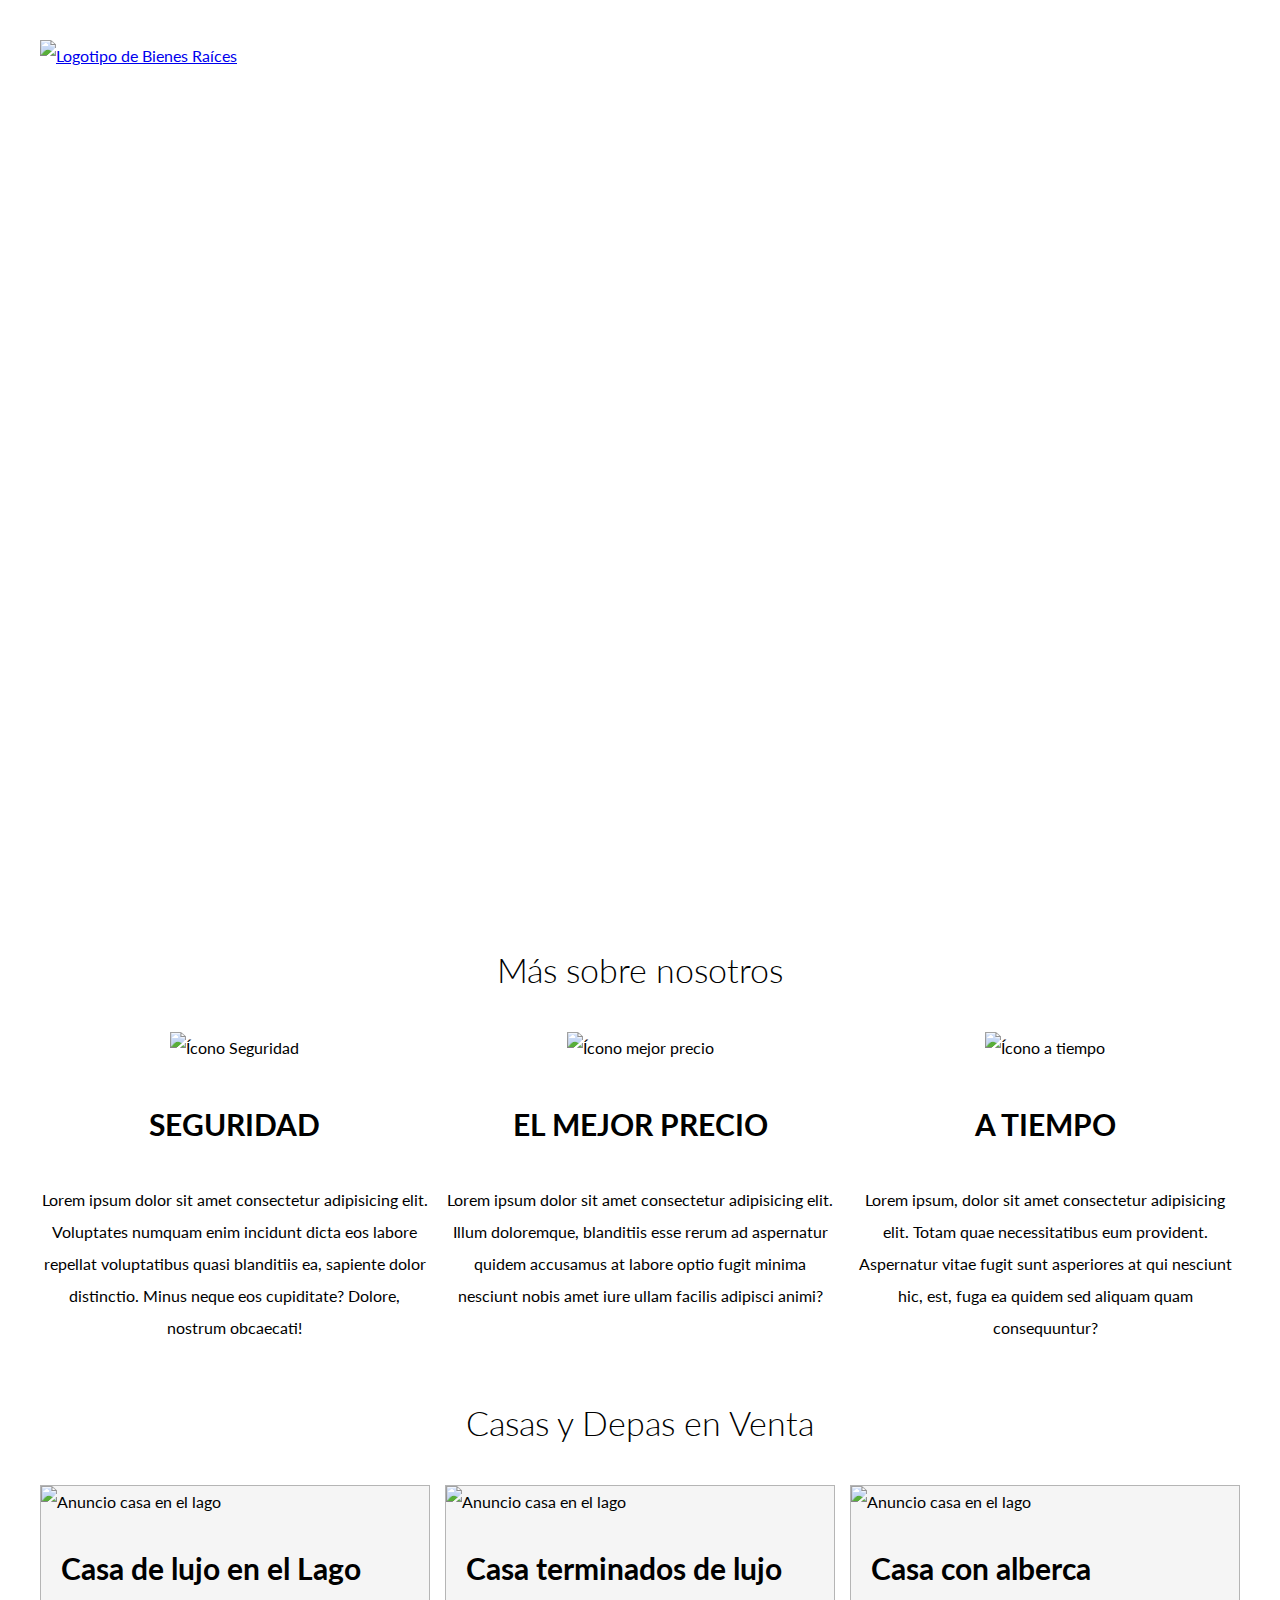
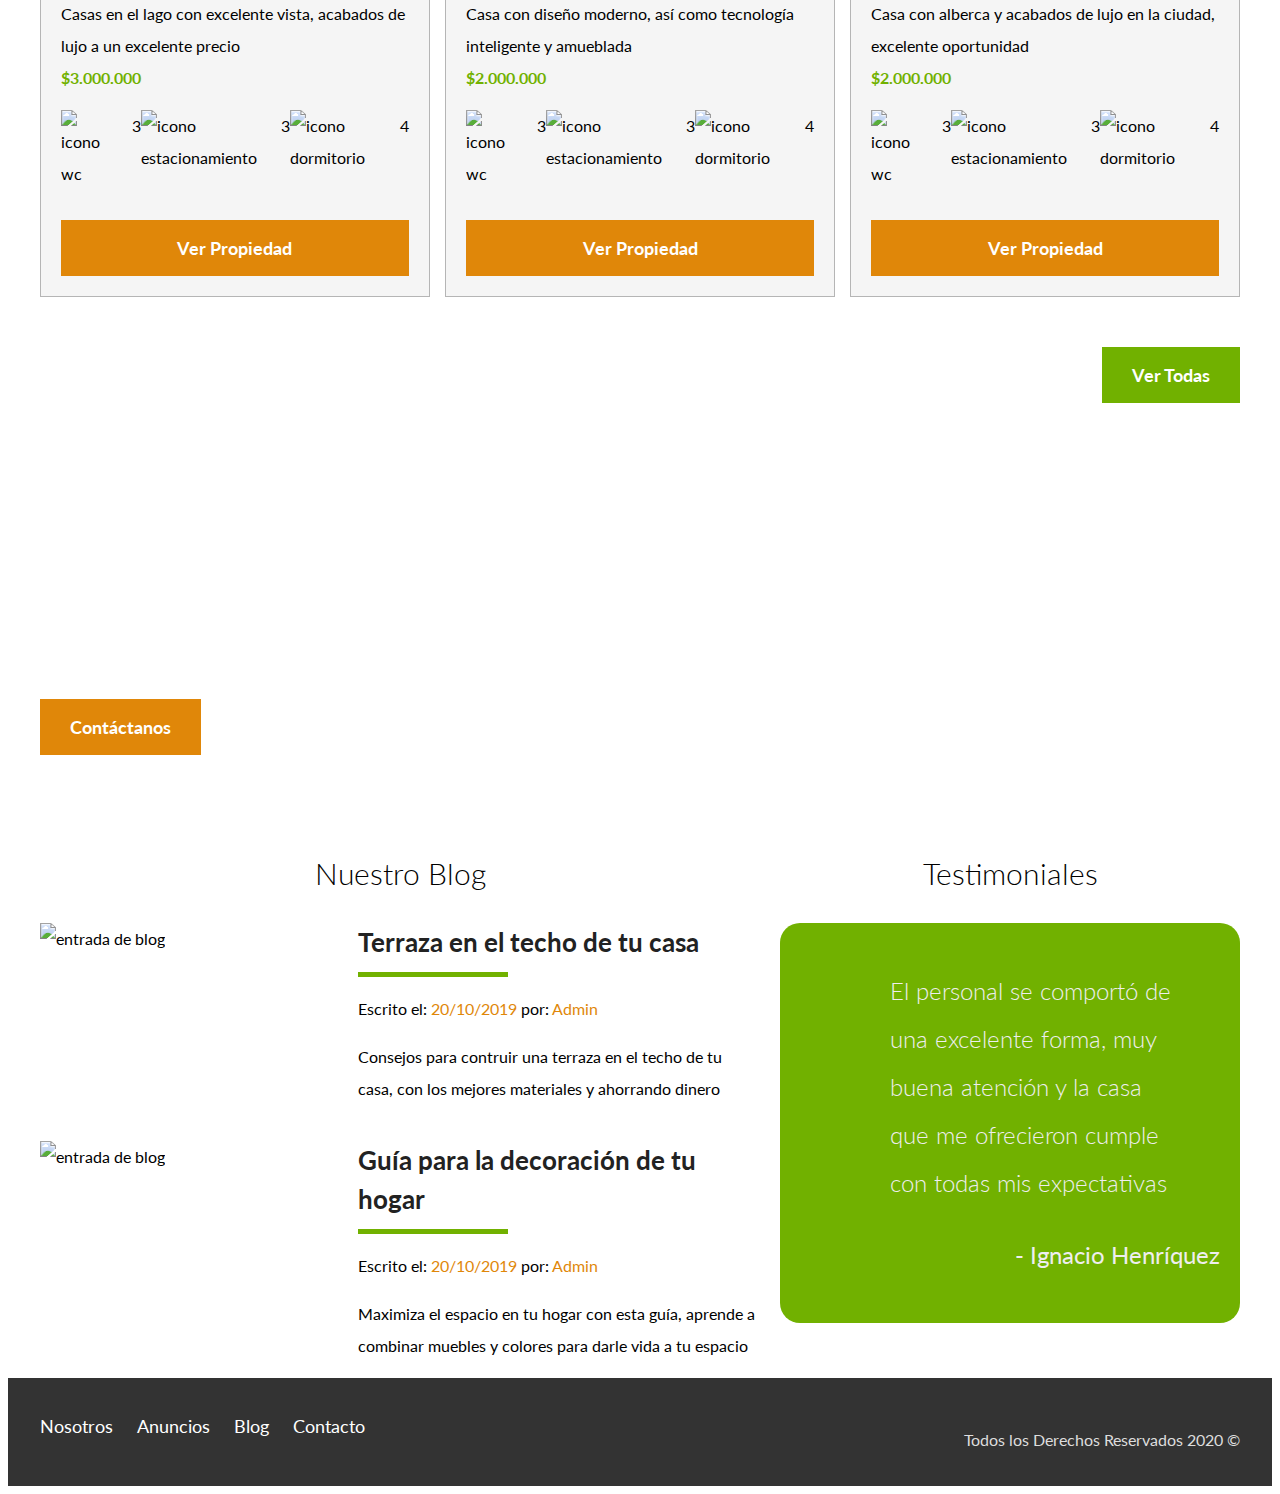
==== commit 63b6693f: "footer ready" ====
--- a/index.html
+++ b/index.html
@@ -160,14 +160,16 @@
 
     <div class="seccion-inferior contenedor">
         <section class="blog">
-            <h3>Nuestro Blog</h3>
+            <h3 class="centrar-texto fw-300 seccion">Nuestro Blog</h3>
             <article class="entrada-blog">
                 <div class="imagen">
                     <img src="img/blog1.jpg" alt="entrada de blog" />
                 </div>
                 <div class="texto-entrada">
-                <h4>Terraza en el techo de tu casa</h4>
-                    <p>Escrito el: <em>20/10/2019</em> por: <em>Admin</em></p>
+                    <a href="#">
+                        <h4>Terraza en el techo de tu casa</h4>
+                    </a>
+                    <p>Escrito el: <span>20/10/2019</span> por: <span>Admin</span></p>
                     <p>
                         Consejos para contruir una terraza en el techo de tu casa, con los
                         mejores materiales y ahorrando dinero
@@ -180,8 +182,10 @@
                     <img src="img/blog2.jpg" alt="entrada de blog" />
                 </div>
                 <div class="texto-entrada">
-                    <h4>Guía para la decoración de tu hogar</h4>
-                    <p>Escrito el: <em>20/10/2019</em> por: <em>Admin</em></p>
+                    <a href="#">
+                        <h4>Guía para la decoración de tu hogar</h4>
+                    </a>
+                    <p>Escrito el: <span>20/10/2019</span> por: <span>Admin</span></p>
                     <p>
                         Maximiza el espacio en tu hogar con esta guía, aprende a combinar
                         muebles y colores para darle vida a tu espacio
@@ -190,25 +194,29 @@
             </article>
         </section>
         <section class="testimoniales">
-            <h3>Testimoniales</h3>
-            <header>
+            <h3 class="centrar-texto fw-300 seccion">Testimoniales</h3>
+            <!-- <header>
                 <p>Escrito por:</p>
-            </header>
-            <blockquote>
-                El personal se comportó de una excelente forma, muy buena atención y la
-                casa que me ofrecieron cumple con todas mis expectativas
-            </blockquote>
-            <p>- Ignacio Henríquez</p>
+            </header> -->
+            <div class="testimonial">
+                <blockquote class="fw-300">
+                    El personal se comportó de una excelente forma, muy buena atención y la
+                    casa que me ofrecieron cumple con todas mis expectativas
+                </blockquote>
+                <p>- Ignacio Henríquez</p>
+            </div>
         </section>
     </div>
-    <footer>
-        <nav class="navegacion">
-            <a href="nosotros.html">Nosotros</a>
-            <a href="anuncios.html">Anuncios</a>
-            <a href="blog.html">Blog</a>
-            <a href="contacto.html">Contacto</a>
-            <p>Todos los Derechos Reservados 2020 &copy;</p>
-        </nav>
+    <footer class="site-footer seccion">
+        <div class="contenedor contenedor-footer">
+            <nav class="navegacion">
+                <a href="nosotros.html">Nosotros</a>
+                <a href="anuncios.html">Anuncios</a>
+                <a href="blog.html">Blog</a>
+                <a href="contacto.html">Contacto</a>
+            </nav>
+            <p class="copyright">Todos los Derechos Reservados 2020 &copy;</p>
+        </div>
     </footer>
 </body>
 
--- a/css/style.css
+++ b/css/style.css
@@ -207,7 +207,61 @@
   flex-basis: 57%;            /* salvaguarda para navegadores que no reconocen calc() */
   flex-basis: calc(60% - 3rem);
 }
+.texto-entrada a {
+  color: #222;
+  text-decoration: none;
+}
 .texto-entrada h4 {
   margin: 0;
   line-height: 1.5;
+}
+.texto-entrada h4::after {
+  content: '';
+  display: block;
+  width: 15rem;
+  height: .5rem;
+  background-color: #71b100;
+  margin-top: 1rem;
+}
+.texto-entrada span {
+  color: #e08709;
+}
+/** Testimoniales **/
+.testimonial {
+  background-color: #71b100;
+  font-size: 2.4rem;
+  padding: 2rem;
+  color: #eee;
+  border-radius: 2rem;
+}
+.testimonial p {
+  text-align: right;
+}
+.testimonial blockquote::before {
+  content: '';
+  background-image: url(../img/comilla.svg);
+  width: 4rem;
+  height: 4rem;
+  /* display: block; */
+  position: absolute;
+  left: -2rem;
+}
+.testimonial blockquote {
+  position: relative;
+  padding-left: 5rem;
+  /* font-weight: 300; */
+}
+/** Footer **/
+.site-footer {
+  background-color: #333;
+  margin: 0;
+}
+.contenedor-footer {
+  padding: 3rem 0;
+  display: flex;
+  justify-content: space-between;
+}
+.copyright {
+  margin-bottom: 0;
+  color: #ddd
 }